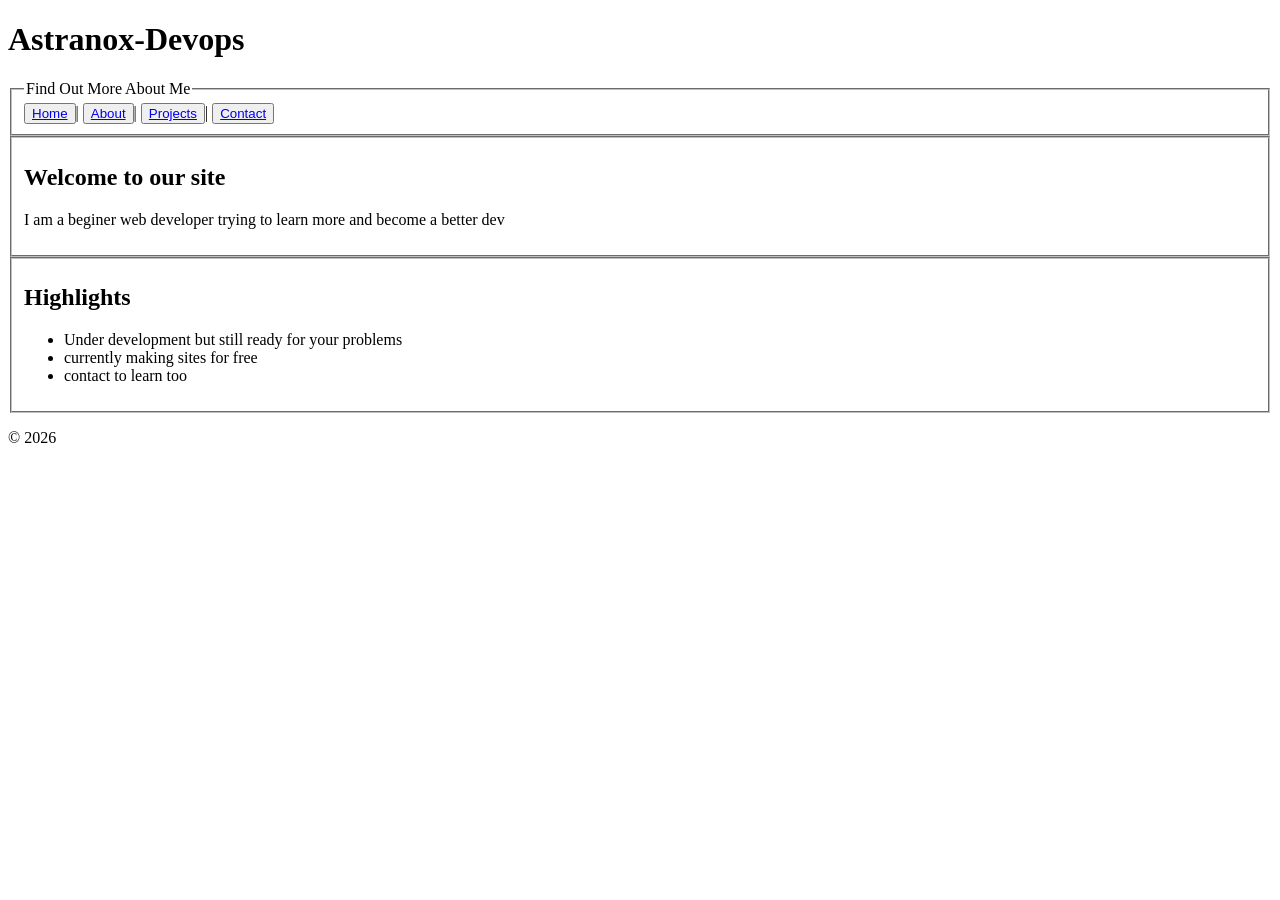
==== index.html @ 4609bacb "update" ====
<!DOCTYPE html>
<html lang="en">
<head>
    <meta charset="UTF-8">
    <meta name="viewport" content="width=device-width, initial-scale=1.0">
    <title>Home - Portfolio</title>
</head>
<body>

<header>
    <h1>Astranox-Devops</h1>
    <fieldset>
        <legend>Find Out More About Me</legend>
    <nav>
        <button type="button">
        <a href="index.html">Home</a> </button>|
        <button type="button">
        <a href="about.html">About</a> </button>|
        <button type="button">
        <a href="projects.html">Projects</a> </button>|
        <button type="button">
        <a href="contact.html">Contact</a></button>
    </nav>
    </fieldset>
</header>

<main>
    <fieldset>
    <section>
        <h2>Welcome to our site</h2>
        <p>I am a beginer web developer trying to learn more and become a better dev</p>
    </section>
    </fieldset>
    <fieldset>
    <section>
        <h2>Highlights</h2>
        <ul>
            <li>Under development but still ready for your problems</li>
            <li>currently making sites for free</li>
            <li>contact to learn too</li>
        </ul>
    </section>
    </fieldset>
</main>

<footer>
    <p>© 2026</p>
</footer>

</body>
</html>
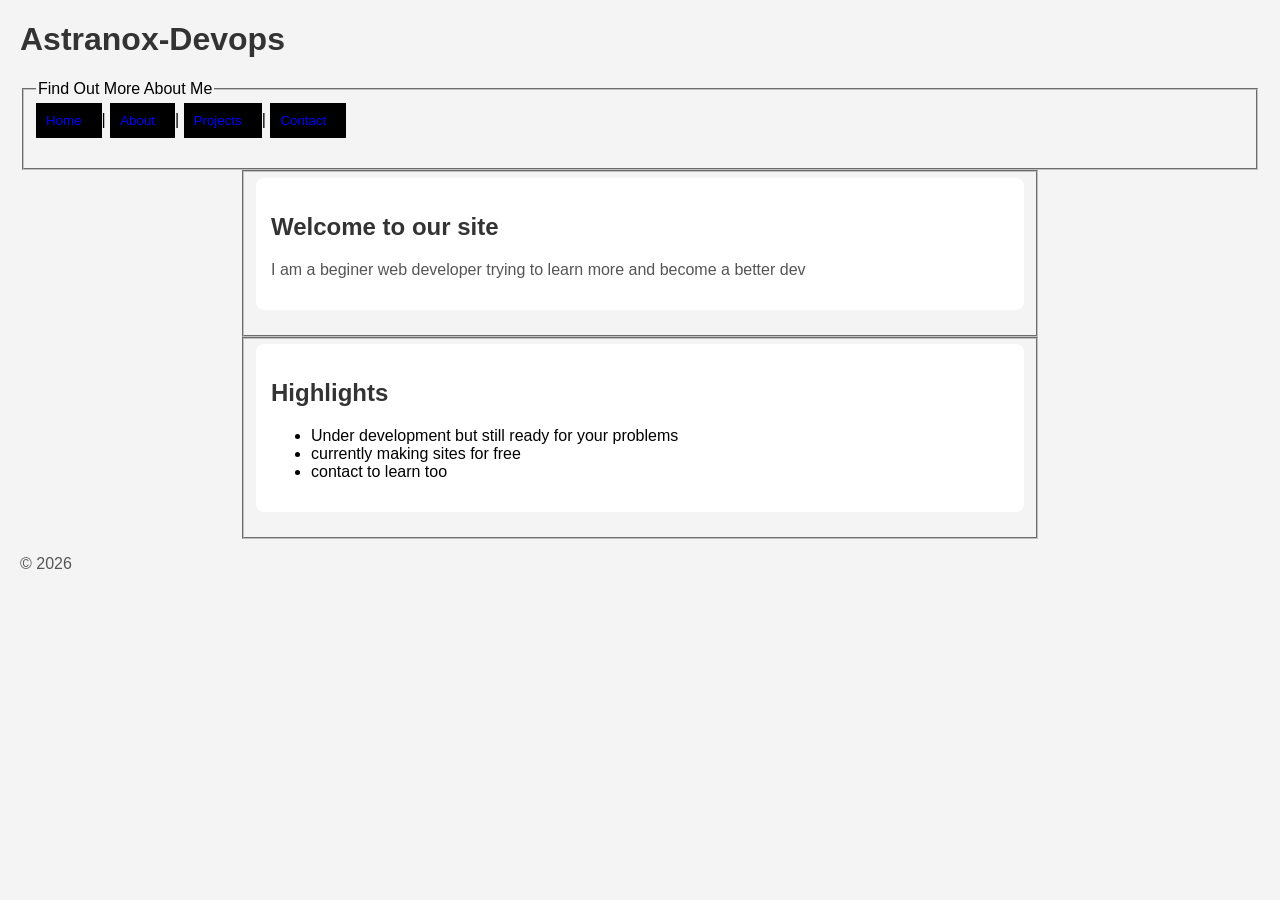
==== commit 04088738: "update" ====
--- a/index.html
+++ b/index.html
@@ -4,6 +4,56 @@
     <meta charset="UTF-8">
     <meta name="viewport" content="width=device-width, initial-scale=1.0">
     <title>Home - Portfolio</title>
+    <style>
+        body {
+    font-family: Arial, sans-serif;
+    margin: 20px;
+    background-color: #f4f4f4;
+}
+
+h1, h2 {
+    color: #333;
+}
+
+p {
+    color: #555;
+}
+nav {
+    margin-bottom: 20px;
+}
+
+nav a {
+    text-decoration: none;
+    color: blue;
+    margin-right: 10px;
+}
+
+nav a:hover {
+    color: red;
+}
+section {
+    background: white;
+    padding: 15px;
+    margin-bottom: 15px;
+    border-radius: 8px;
+}
+main {
+    max-width: 800px;
+    margin: auto;
+}
+input, textarea {
+    width: 100%;
+    padding: 8px;
+    margin-top: 5px;
+}
+
+button {
+    padding: 10px;
+    background-color: black;
+    color: white;
+    border: none;
+}
+    </style>
 </head>
 <body>
 
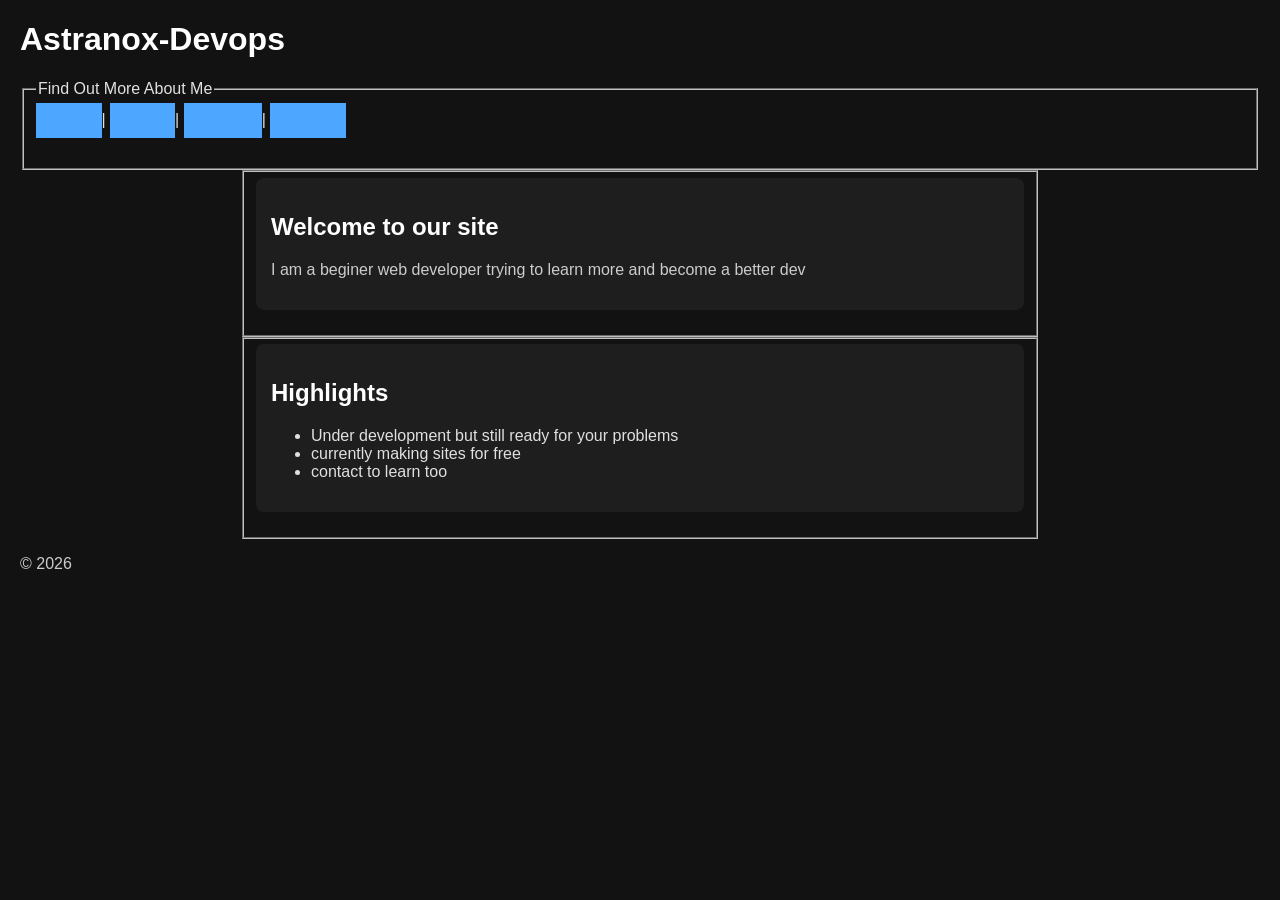
==== commit 4a9fe85b: "update" ====
--- a/index.html
+++ b/index.html
@@ -5,55 +5,71 @@
     <meta name="viewport" content="width=device-width, initial-scale=1.0">
     <title>Home - Portfolio</title>
     <style>
-        body {
+  body {
     font-family: Arial, sans-serif;
     margin: 20px;
-    background-color: #f4f4f4;
+    background-color: #121212;
+    color: #e0e0e0;
 }
 
 h1, h2 {
-    color: #333;
+    color: #ffffff;
 }
 
 p {
-    color: #555;
+    color: #cccccc;
 }
+
+/* Navbar */
 nav {
     margin-bottom: 20px;
 }
 
 nav a {
     text-decoration: none;
-    color: blue;
+    color: #4da6ff;
     margin-right: 10px;
 }
 
 nav a:hover {
-    color: red;
+    color: #80c1ff;
 }
+
+/* Sections (cards) */
 section {
-    background: white;
+    background: #1e1e1e;
     padding: 15px;
     margin-bottom: 15px;
     border-radius: 8px;
 }
+
+/* Center layout */
 main {
     max-width: 800px;
     margin: auto;
 }
+
+/* Form */
 input, textarea {
     width: 100%;
     padding: 8px;
     margin-top: 5px;
+    background-color: #2a2a2a;
+    color: white;
+    border: 1px solid #444;
 }
 
 button {
     padding: 10px;
-    background-color: black;
-    color: white;
+    background-color: #4da6ff;
+    color: black;
     border: none;
+    cursor: pointer;
 }
-    </style>
+
+button:hover {
+    background-color: #80c1ff;
+}</style>
 </head>
 <body>
 
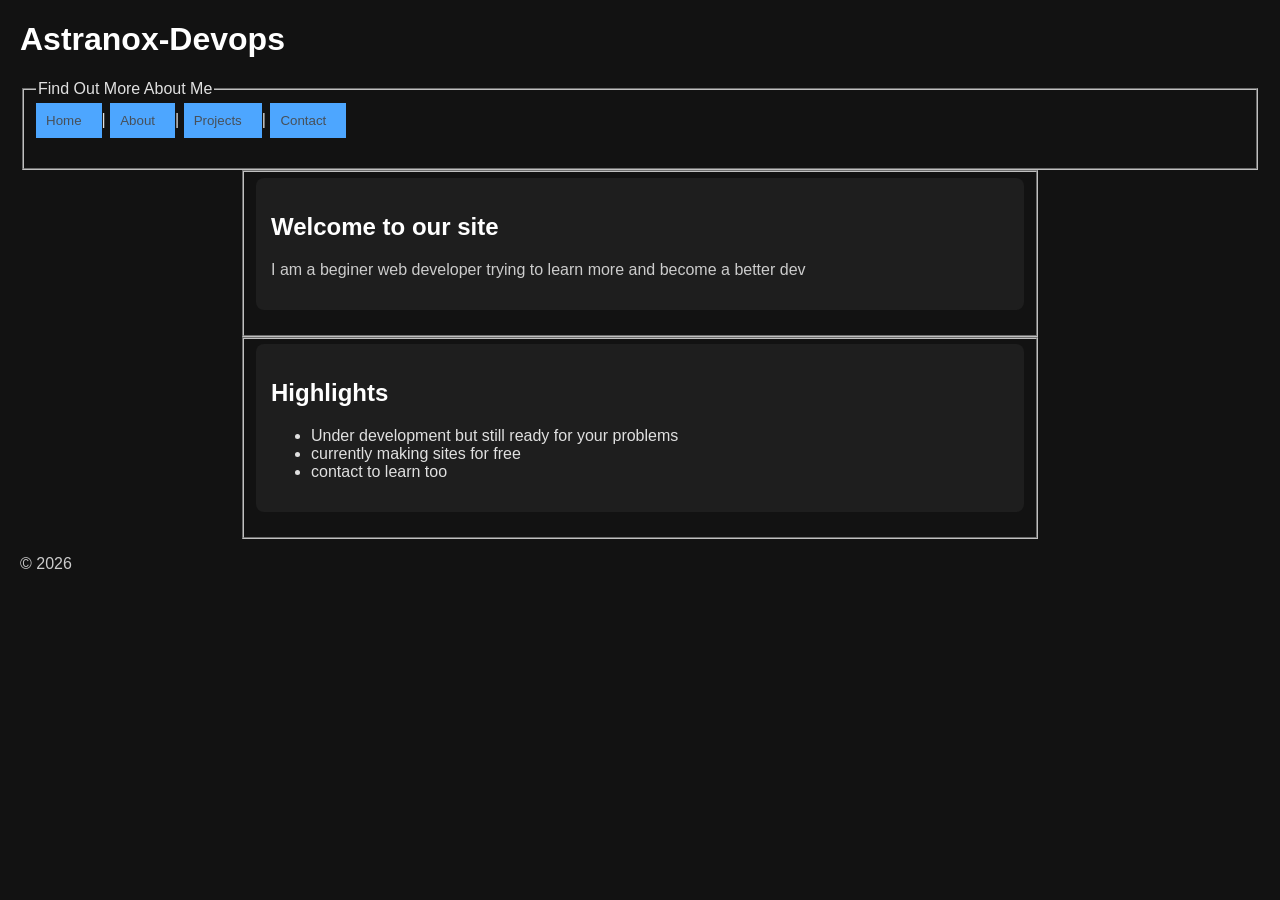
==== commit 1373c81c: "update" ====
--- a/index.html
+++ b/index.html
@@ -27,12 +27,12 @@
 
 nav a {
     text-decoration: none;
-    color: #4da6ff;
+    color: #47505a;
     margin-right: 10px;
 }
 
 nav a:hover {
-    color: #80c1ff;
+    color: #138dff;
 }
 
 /* Sections (cards) */
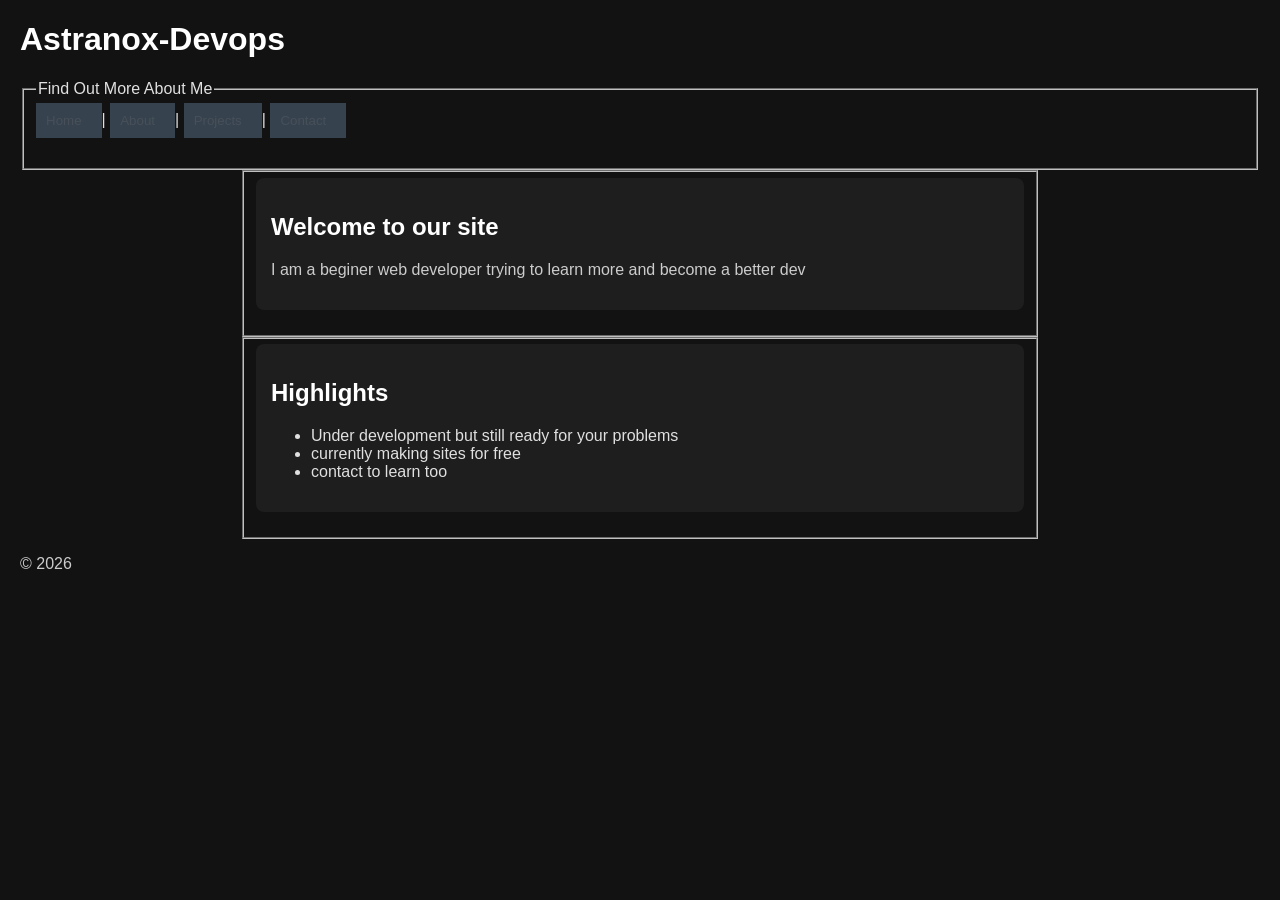
==== commit 1ddd2c44: "update" ====
--- a/index.html
+++ b/index.html
@@ -61,8 +61,8 @@
 
 button {
     padding: 10px;
-    background-color: #4da6ff;
-    color: black;
+    background-color: #36424e;
+    color: rgb(6, 6, 6);
     border: none;
     cursor: pointer;
 }
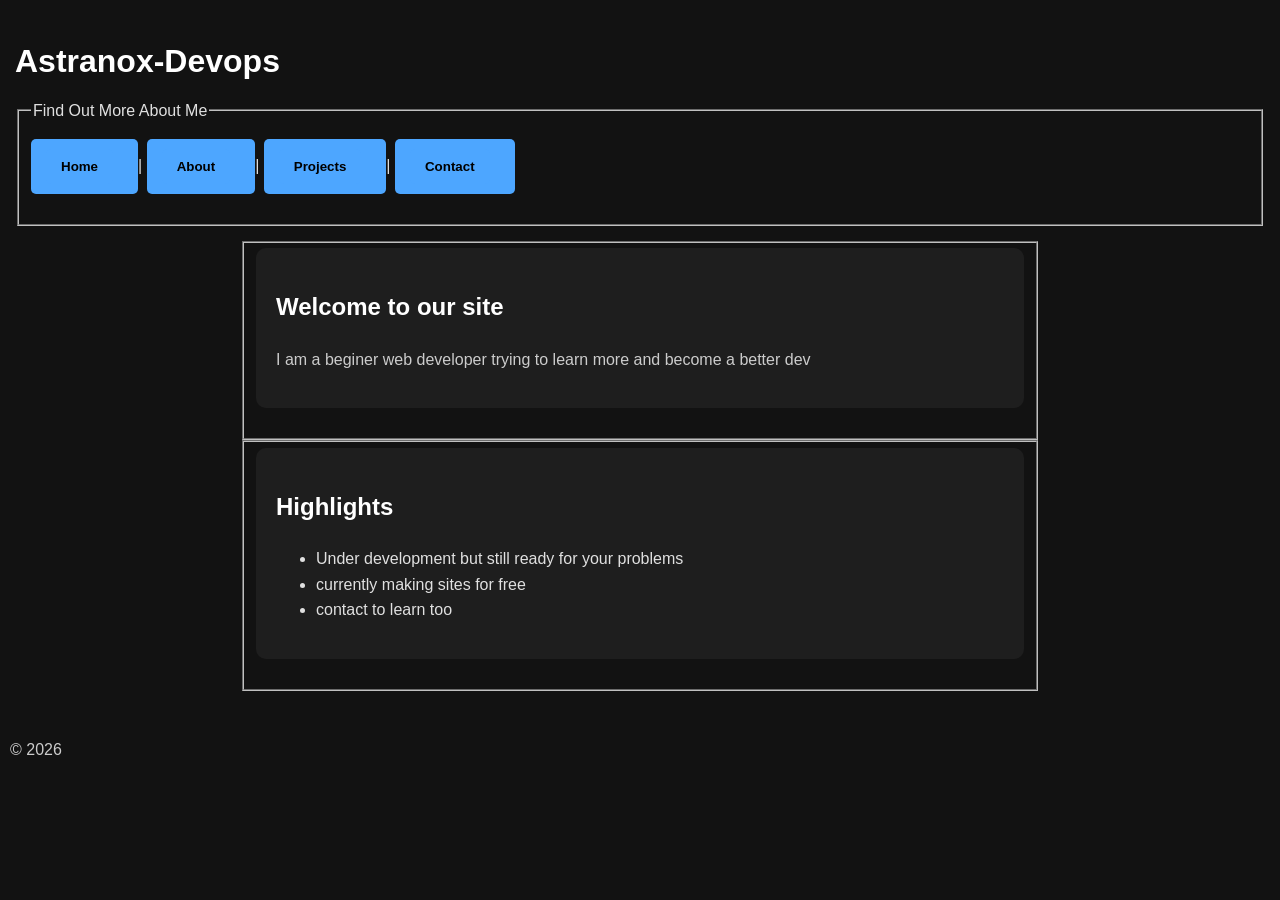
==== commit 52c0dd09: "added css styling and updated pages" ====
--- a/index.html
+++ b/index.html
@@ -4,72 +4,7 @@
     <meta charset="UTF-8">
     <meta name="viewport" content="width=device-width, initial-scale=1.0">
     <title>Home - Portfolio</title>
-    <style>
-  body {
-    font-family: Arial, sans-serif;
-    margin: 20px;
-    background-color: #121212;
-    color: #e0e0e0;
-}
-
-h1, h2 {
-    color: #ffffff;
-}
-
-p {
-    color: #cccccc;
-}
-
-/* Navbar */
-nav {
-    margin-bottom: 20px;
-}
-
-nav a {
-    text-decoration: none;
-    color: #47505a;
-    margin-right: 10px;
-}
-
-nav a:hover {
-    color: #138dff;
-}
-
-/* Sections (cards) */
-section {
-    background: #1e1e1e;
-    padding: 15px;
-    margin-bottom: 15px;
-    border-radius: 8px;
-}
-
-/* Center layout */
-main {
-    max-width: 800px;
-    margin: auto;
-}
-
-/* Form */
-input, textarea {
-    width: 100%;
-    padding: 8px;
-    margin-top: 5px;
-    background-color: #2a2a2a;
-    color: white;
-    border: 1px solid #444;
-}
-
-button {
-    padding: 10px;
-    background-color: #36424e;
-    color: rgb(6, 6, 6);
-    border: none;
-    cursor: pointer;
-}
-
-button:hover {
-    background-color: #80c1ff;
-}</style>
+    <link rel="stylesheet" href="style.css">
 </head>
 <body>
 
--- a/style.css
+++ b/style.css
@@ -0,0 +1,109 @@
+/* General */
+body {
+    font-family: Arial, sans-serif;
+    margin: 0;
+    background-color: #121212;
+    color: #e0e0e0;
+    line-height: 1.6;
+}
+
+/* Header */
+header {
+    padding: 15px;
+}
+
+/* Title */
+h1 {
+    margin-bottom: 10px;
+}
+
+h1, h2 {
+    color: #ffffff;
+}
+
+p {
+    color: #cccccc;
+}
+
+/* Navbar */
+nav {
+    margin-bottom: 20px;
+}
+
+nav a {
+    display: inline-block;
+    text-decoration: none;
+    background-color: #4da6ff;
+    color: black;
+    padding: 10px 15px;
+    margin-right: 10px;
+    border-radius: 5px;
+    font-weight: bold;
+}
+
+nav a:hover {
+    background-color: #80c1ff;
+}
+
+/* Main layout */
+main {
+    max-width: 800px;
+    margin: auto;
+}
+
+/* Sections (cards) */
+section {
+    background: #1e1e1e;
+    padding: 20px;
+    margin-bottom: 20px;
+    border-radius: 10px;
+    transition: 0.3s;
+}
+
+/* Hover effect */
+section:hover {
+    transform: scale(1.02);
+}
+
+/* Form */
+input, textarea {
+    width: 100%;
+    padding: 10px;
+    margin-top: 5px;
+    background-color: #2a2a2a;
+    color: white;
+    border: 1px solid #444;
+    border-radius: 5px;
+}
+
+/* Button */
+button {
+    margin-top: 10px;
+    padding: 10px 15px;
+    background-color: #4da6ff;
+    color: black;
+    border: none;
+    border-radius: 5px;
+    cursor: pointer;
+}
+
+button:hover {
+    background-color: #80c1ff;
+}
+
+/* Table */
+table {
+    border-collapse: collapse;
+    margin-top: 10px;
+}
+
+th, td {
+    border: 1px solid #555;
+    padding: 8px;
+}
+
+/* Footer */
+footer {
+    margin-top: 20px;
+    padding: 10px;
+}
